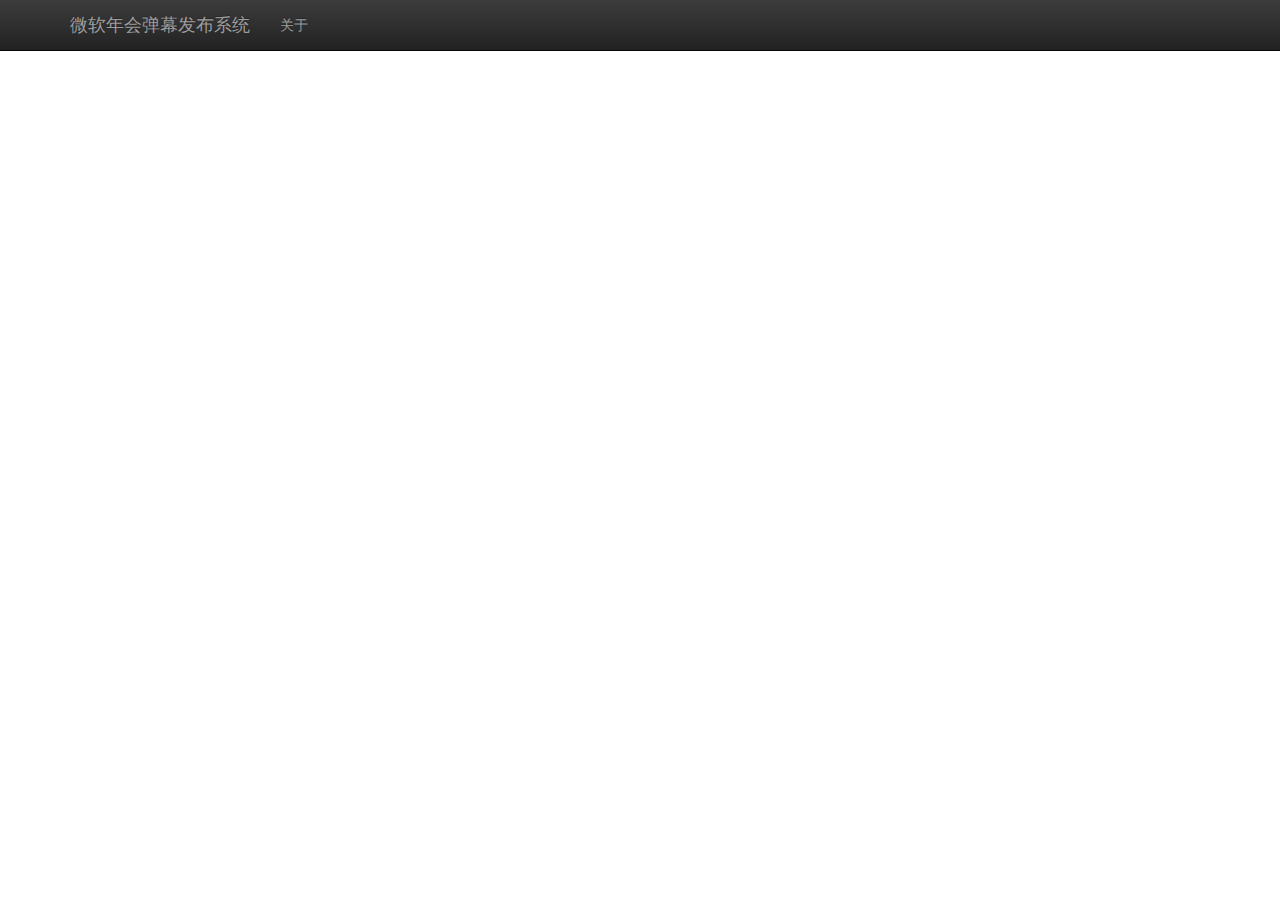
==== Cbw.Sever/Pages/about.html @ 8b6e6099 "Add a site" ====
﻿<!DOCTYPE html>
<html xmlns="http://www.w3.org/1999/xhtml">
<head>
    <title></title>
    <link href="../Content/bootstrap.min.css" rel="stylesheet" />
    <link href="../Content/bootstrap-theme.min.css" rel="stylesheet" />
    <link href="../Content/custom.css" rel="stylesheet" />
    <script type="text/javascript" src="../Scripts/bootstrap.js"></script>
</head>
<body>
    <nav class="navbar navbar-inverse navbar-fixed-top" role="navigation">
        <div class="container">
            <div class="navbar-header">
                <button type="button" class="navbar-toggle collapsed" data-toggle="collapse" data-target="#navbar" aria-expanded="false" aria-controls="navbar">
                    <span class="sr-only">Toggle navigation</span>
                    <span class="icon-bar"></span>
                    <span class="icon-bar"></span>
                    <span class="icon-bar"></span>
                </button>
                <a class="navbar-brand" href="../index.html">微软年会弹幕发布系统</a>
            </div>
            <div id="navbar" class="navbar-collapse collapse">
                <ul class="nav navbar-nav">
                    <li><a href="about.html">关于</a></li>
                </ul>
            </div><!--/.nav-collapse -->
        </div>
    </nav>
</body>
</html>
---- Cbw.Sever/Content/custom.css ----
﻿body {
  padding-top: 70px;
  padding-bottom: 30px;
}
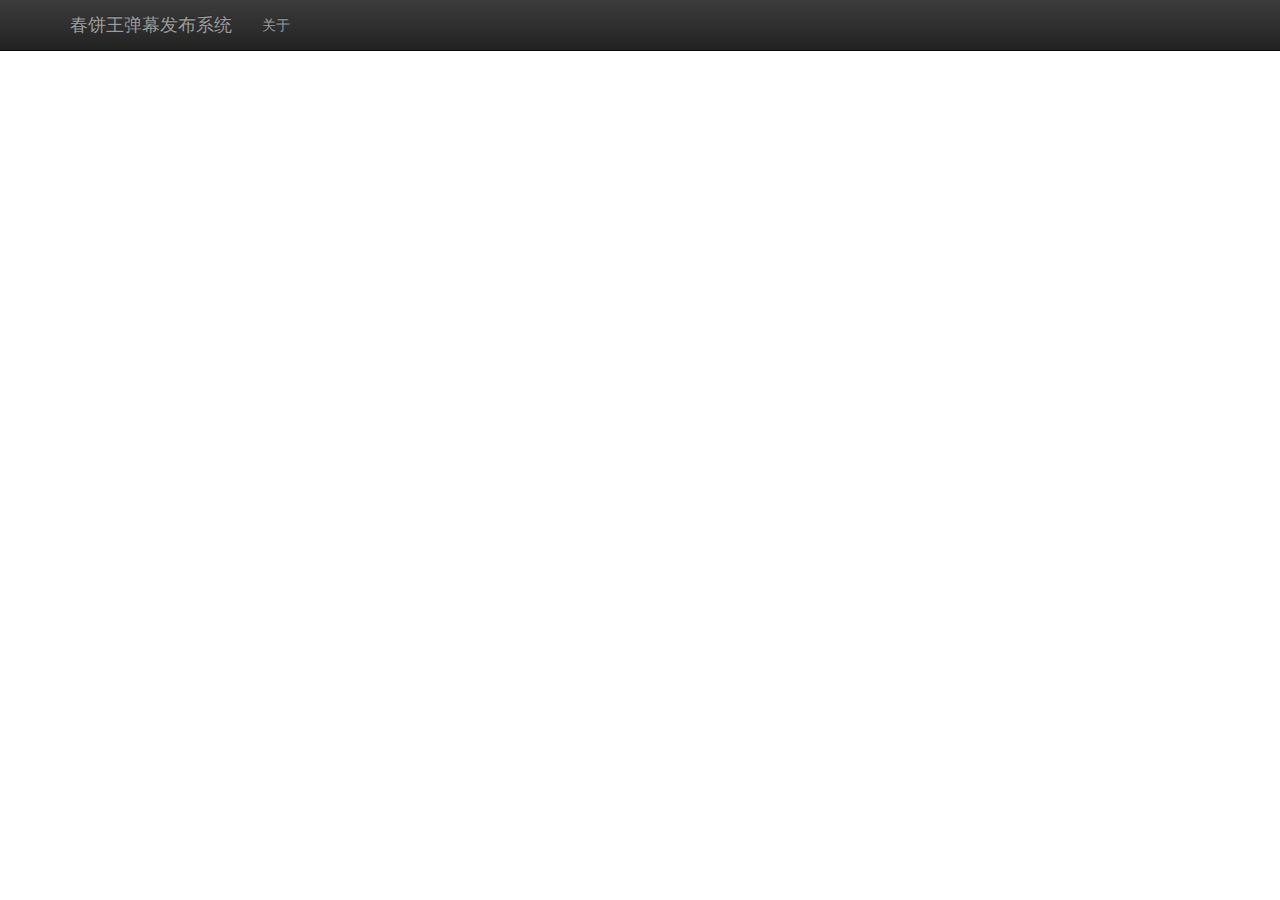
==== commit 0129b6c0: "Finish first prototype" ====
--- a/Cbw.Sever/Pages/about.html
+++ b/Cbw.Sever/Pages/about.html
@@ -5,7 +5,6 @@
     <link href="../Content/bootstrap.min.css" rel="stylesheet" />
     <link href="../Content/bootstrap-theme.min.css" rel="stylesheet" />
     <link href="../Content/custom.css" rel="stylesheet" />
-    <script type="text/javascript" src="../Scripts/bootstrap.js"></script>
 </head>
 <body>
     <nav class="navbar navbar-inverse navbar-fixed-top" role="navigation">
@@ -17,7 +16,7 @@
                     <span class="icon-bar"></span>
                     <span class="icon-bar"></span>
                 </button>
-                <a class="navbar-brand" href="../index.html">微软年会弹幕发布系统</a>
+                <a class="navbar-brand" href="../index.html">春饼王弹幕发布系统</a>
             </div>
             <div id="navbar" class="navbar-collapse collapse">
                 <ul class="nav navbar-nav">
--- a/Cbw.Sever/Content/custom.css
+++ b/Cbw.Sever/Content/custom.css
@@ -1,4 +1,8 @@
 ﻿body {
   padding-top: 70px;
   padding-bottom: 30px;
+}
+
+#message {
+    margin-bottom: 10px;
 }